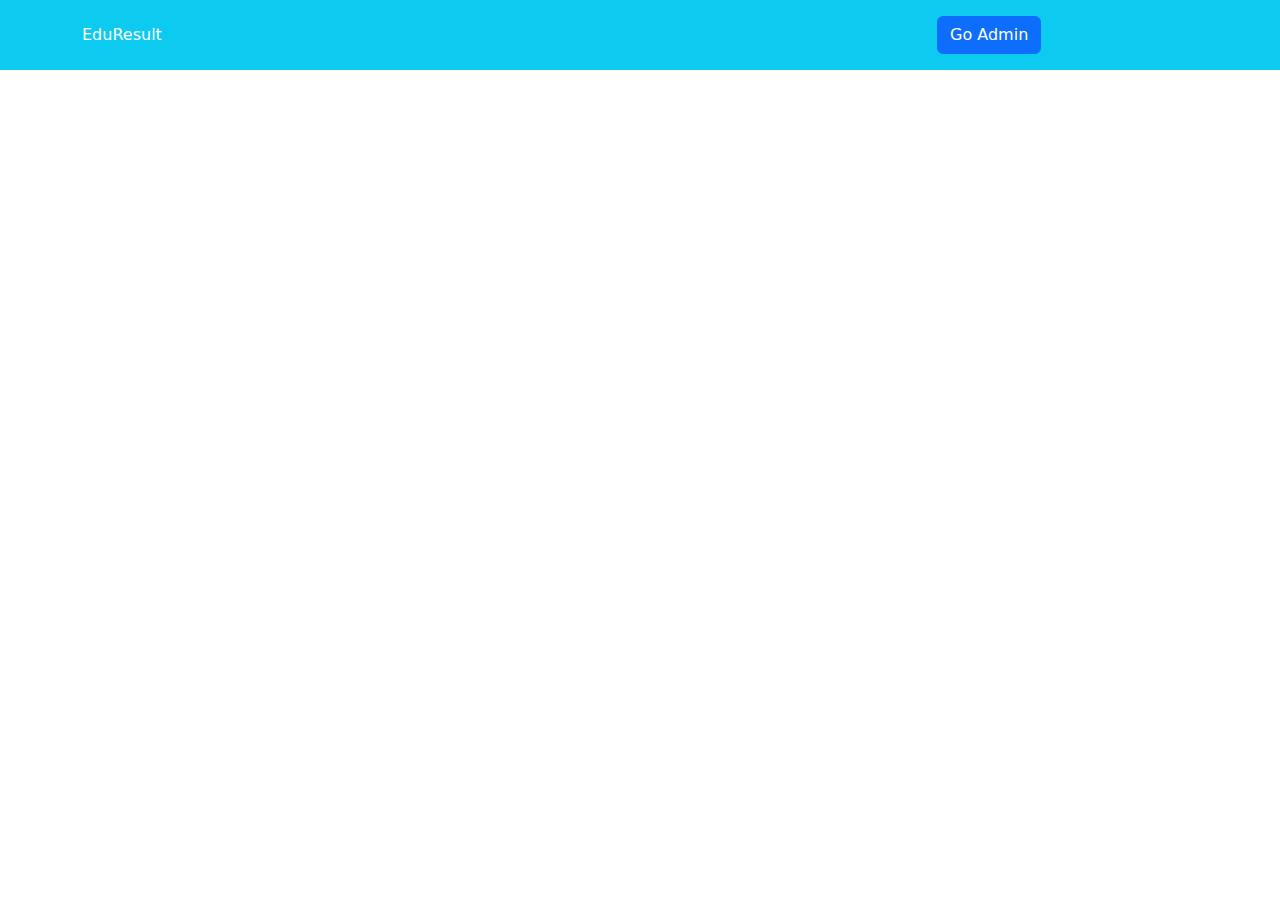
==== index.html @ f72c5f86 "admin page student add, view, delete done" ====
<!DOCTYPE html>
<html lang="en">
<head>
    <meta charset="UTF-8">
    <meta name="viewport" content="width=device-width, initial-scale=1.0">
    <title>Document</title>
    <!-- Bootstrap CSS CDN -->
    <link rel="stylesheet" href="https://cdn.jsdelivr.net/npm/bootstrap@5.3.1/dist/css/bootstrap.min.css">
    <!-- FontAwesome CSS CDN  -->
    <link rel="stylesheet" href="https://site-assets.fontawesome.com/releases/v6.4.0/css/all.css">
    <!-- Main CSS  -->
    <link rel="stylesheet" href="./assets/css/style.css">
</head>
<body>

    <header class="py-3 bg-info" >
        <div class="container">
            <div class="row align-items-center">
                <div class="col-3">
                    <a href="./index.html" class="text-decoration-none text-white">EduResult</a>
                </div> <!--Logo End-->
                <div class="col-6">
                    <nav>
                    </nav>
                </div> <!-- Menu End -->
                <div class="col-3">
                    <a href="./admin.html" class="btn btn-primary">Go Admin</a>
                </div> <!--Header Button End-->
            </div>
        </div>
    </header>
    
    <!-- bootstrap script  -->
    <script src="https://cdn.jsdelivr.net/npm/bootstrap@5.3.1/dist/js/bootstrap.bundle.min.js"></script>
    <!-- Project Scripts  -->
    <script src="./app/data.js"></script>
    <script src="./app/functions.js"></script>
    <script src="./app/main.js"></script>
</body>
</html>
---- assets/css/style.css ----
.stu-single img{
    width: 60px;
}
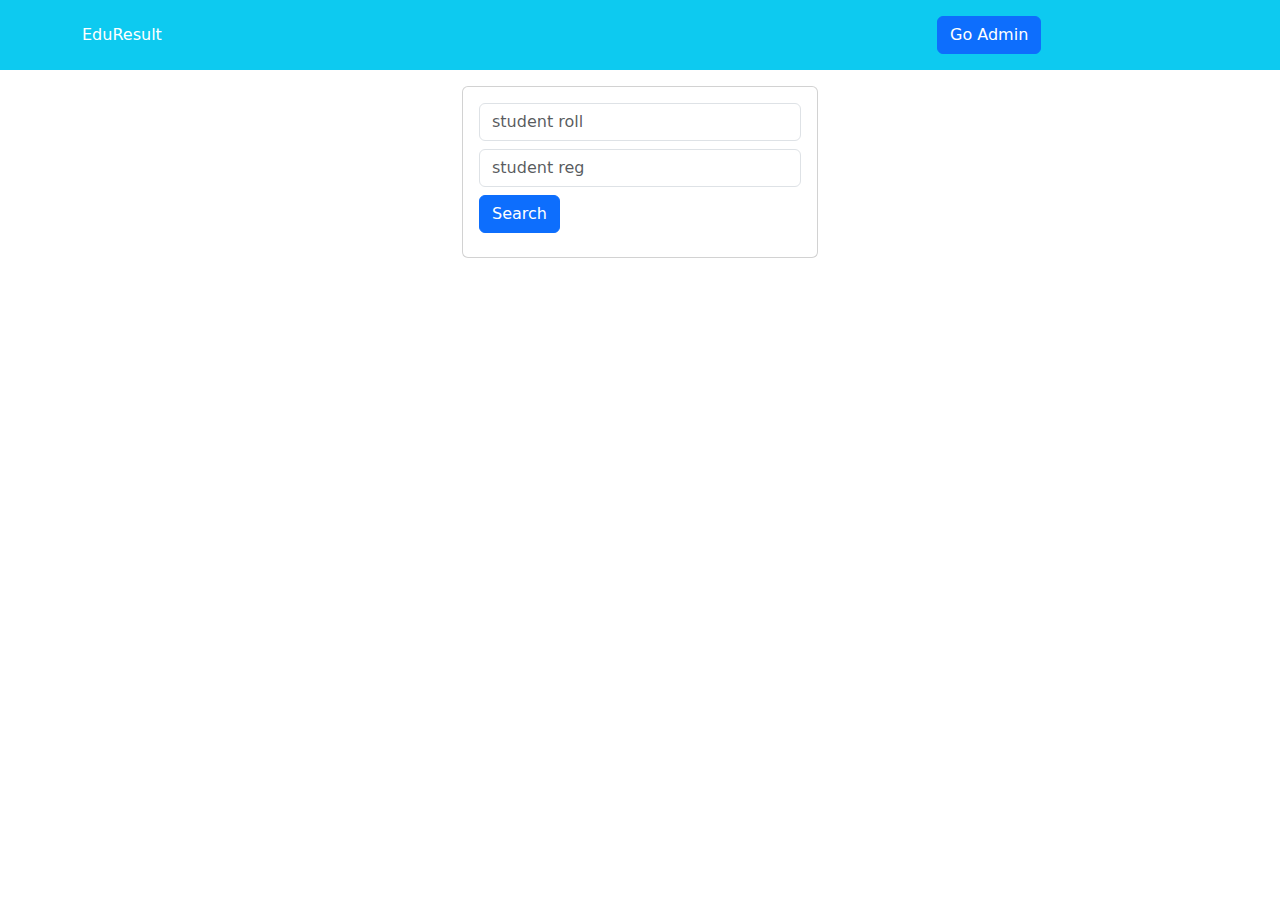
==== commit 3118b649: "mark edit & search result done" ====
--- a/index.html
+++ b/index.html
@@ -1,40 +1,112 @@
 <!DOCTYPE html>
 <html lang="en">
-<head>
-    <meta charset="UTF-8">
-    <meta name="viewport" content="width=device-width, initial-scale=1.0">
-    <title>Document</title>
+  <head>
+    <meta charset="UTF-8" />
+    <meta name="viewport" content="width=device-width, initial-scale=1.0" />
+    <title>Education Board Result</title>
     <!-- Bootstrap CSS CDN -->
-    <link rel="stylesheet" href="https://cdn.jsdelivr.net/npm/bootstrap@5.3.1/dist/css/bootstrap.min.css">
+    <link
+      rel="stylesheet"
+      href="https://cdn.jsdelivr.net/npm/bootstrap@5.3.1/dist/css/bootstrap.min.css"
+    />
     <!-- FontAwesome CSS CDN  -->
-    <link rel="stylesheet" href="https://site-assets.fontawesome.com/releases/v6.4.0/css/all.css">
+    <link
+      rel="stylesheet"
+      href="https://site-assets.fontawesome.com/releases/v6.4.0/css/all.css"
+    />
     <!-- Main CSS  -->
-    <link rel="stylesheet" href="./assets/css/style.css">
-</head>
-<body>
+    <link rel="stylesheet" href="./assets/css/style.css" />
+  </head>
+  <body>
+    <header class="py-3 bg-info">
+      <div class="container">
+        <div class="row align-items-center">
+          <div class="col-3">
+            <a href="./index.html" class="text-decoration-none text-white"
+              >EduResult</a
+            >
+          </div>
+          <!--Logo End-->
+          <div class="col-6">
+            <nav></nav>
+          </div>
+          <!-- Menu End -->
+          <div class="col-3">
+            <a href="./admin.html" class="btn btn-primary">Go Admin</a>
+          </div>
+          <!--Header Button End-->
+        </div>
+      </div>
+    </header>
 
-    <header class="py-3 bg-info" >
-        <div class="container">
-            <div class="row align-items-center">
-                <div class="col-3">
-                    <a href="./index.html" class="text-decoration-none text-white">EduResult</a>
-                </div> <!--Logo End-->
-                <div class="col-6">
-                    <nav>
-                    </nav>
-                </div> <!-- Menu End -->
-                <div class="col-3">
-                    <a href="./admin.html" class="btn btn-primary">Go Admin</a>
-                </div> <!--Header Button End-->
+    <section class="py-3">
+      <div class="container">
+        <div class="row">
+          <div class="col-md-4 offset-md-4">
+            <div class="card">
+              <div class="card-body">
+                <form id="searchForm">
+                  <div class="mb-2">
+                    <input
+                      type="text"
+                      name="roll"
+                      class="form-control"
+                      placeholder="student roll"
+                    />
+                  </div>
+                  <div class="mb-2">
+                    <input
+                      type="text"
+                      name="reg"
+                      class="form-control"
+                      placeholder="student reg"
+                    />
+                  </div>
+                  <div class="mb-2">
+                    <button class="btn btn-primary" type="submit">
+                      Search
+                    </button>
+                  </div>
+                  <div class="msg"></div>
+                </form>
+              </div>
             </div>
+          </div>
         </div>
-    </header>
-    
+      </div>
+    </section>
+
+    <!-- search result start -->
+    <section id="search_result_section">
+      <div class="container">
+        <div class="row">
+          <div class="col-md-6 offset-md-3">
+            <div class="card">
+              <div class="card-header">
+                <h3 class="text-center">Result 2023</h3>
+              </div>
+              <div class="card-body">
+                <div class="result"></div>
+              </div>
+              <div class="card-footer">
+                <div class="text-center">
+                  <a href="./index.html" class="btn btn-primary"
+                    >Search Again</a
+                  >
+                </div>
+              </div>
+            </div>
+          </div>
+        </div>
+      </div>
+    </section>
+    <!-- search result end -->
+
     <!-- bootstrap script  -->
     <script src="https://cdn.jsdelivr.net/npm/bootstrap@5.3.1/dist/js/bootstrap.bundle.min.js"></script>
     <!-- Project Scripts  -->
     <script src="./app/data.js"></script>
     <script src="./app/functions.js"></script>
-    <script src="./app/main.js"></script>
-</body>
-</html>+    <script src="./app/search.js"></script>
+  </body>
+</html>
--- a/assets/css/style.css
+++ b/assets/css/style.css
@@ -1,3 +1,9 @@
 .stu-single img{
     width: 60px;
+}
+table.table.table-striped.mt-2 {
+    border: 1px solid #ddd;
+}
+#search_result_section{
+    display: none;
 }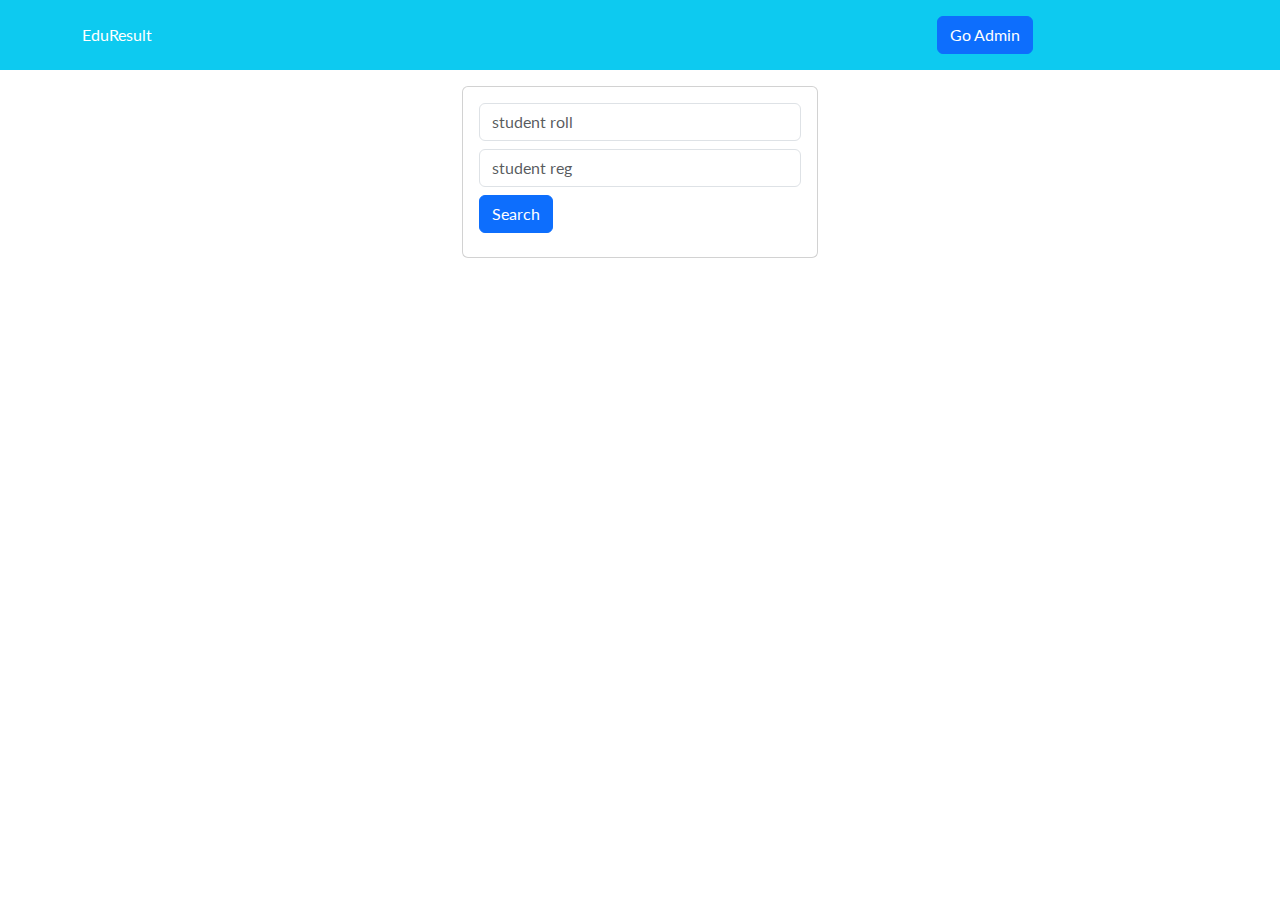
==== commit c7cee322: "finally done everything" ====
--- a/index.html
+++ b/index.html
@@ -39,7 +39,15 @@
       </div>
     </header>
 
-    <section class="py-3">
+    <section
+      class="text-center d-flex justify-content-center align-items-center preloader"
+    >
+      <div class="spinner-border text-success" role="status">
+        <span class="sr-only">Loading...</span>
+      </div>
+    </section>
+
+    <section class="py-3 search-form-section">
       <div class="container">
         <div class="row">
           <div class="col-md-4 offset-md-4">
@@ -77,13 +85,13 @@
     </section>
 
     <!-- search result start -->
-    <section id="search_result_section">
+    <section id="search_result_section" class="mt-4">
       <div class="container">
         <div class="row">
           <div class="col-md-6 offset-md-3">
             <div class="card">
               <div class="card-header">
-                <h3 class="text-center">Result 2023</h3>
+                <h3 class="text-center title"></h3>
               </div>
               <div class="card-body">
                 <div class="result"></div>
--- a/assets/css/style.css
+++ b/assets/css/style.css
@@ -1,3 +1,11 @@
+@import url('https://fonts.googleapis.com/css2?family=Dancing+Script&family=Lato&display=swap');
+*{
+    font-family: 'Lato', sans-serif;
+}
+.cursive{
+    font-family: 'Dancing Script', cursive;
+    font-weight: 700;
+}
 .stu-single img{
     width: 60px;
 }
@@ -6,4 +14,9 @@
 }
 #search_result_section{
     display: none;
+}
+.preloader{
+width: 0;
+height: 0;
+opacity: 0;
 }